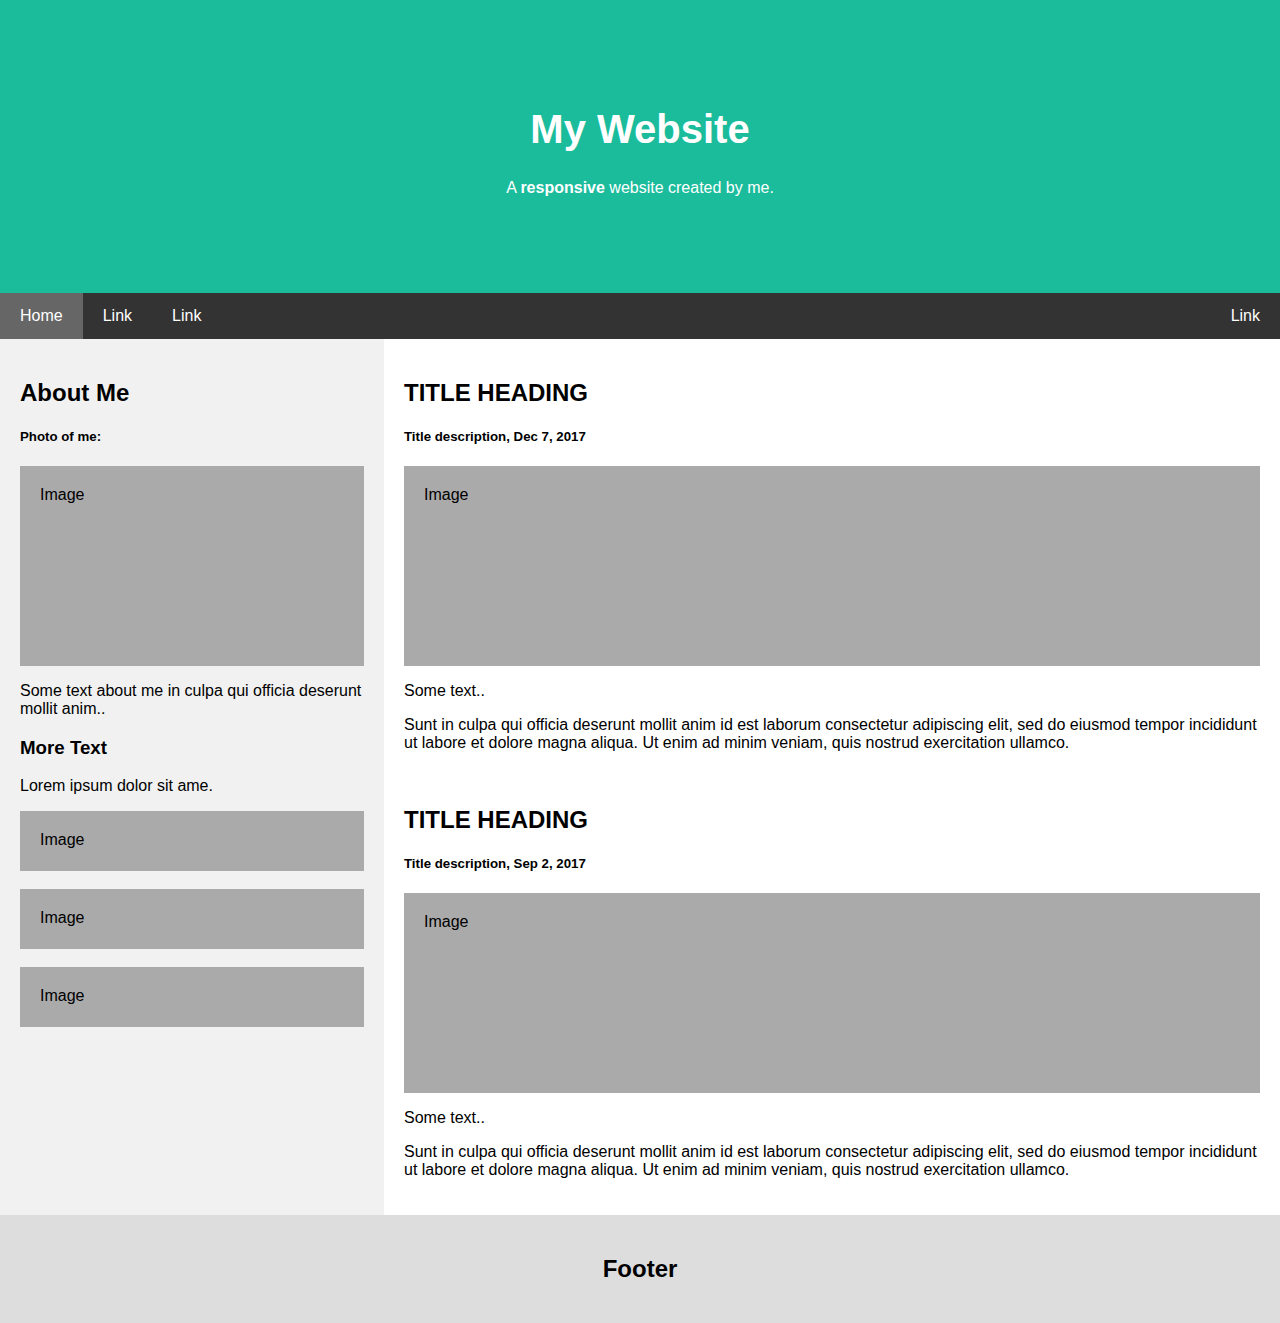
==== homepage.html @ 1ac7d836 "mymap" ====
<!--
 * @Author: your name
 * @Date: 2021-01-26 14:40:10
 * @LastEditTime: 2021-05-06 21:19:18
 * @LastEditors: Please set LastEditors
 * @Description: In User Settings Edit
 * @FilePath: \ethan20201996.github.io\testpage.html
-->
<!DOCTYPE html>
<html lang="en">
  <head>
    <title>Page Title</title>
    <meta charset="UTF-8" />
    <meta name="viewport" content="width=device-width, initial-scale=1" />
    <script
      language="JavaScript"
      type="text/JavaScript"
      src="./homepage.js"
    ></script>
    <link type="text/css" rel="Stylesheet" href="homepage.css" />
  </head>
  <body>
    <div class="header">
      <h1>My Website</h1>
      <p>A <b>responsive</b> website created by me.</p>
    </div>

    <div class="navbar">
      <a href="#" class="active">Home</a>
      <a href="#">Link</a>
      <a href="#">Link</a>
      <a href="#" class="right">Link</a>
    </div>

    <div class="row">
      <div class="side">
        <h2>About Me</h2>
        <h5>Photo of me:</h5>
        <div class="fakeimg" style="height: 200px">Image</div>
        <p>Some text about me in culpa qui officia deserunt mollit anim..</p>
        <h3>More Text</h3>
        <p>Lorem ipsum dolor sit ame.</p>
        <div class="fakeimg" style="height: 60px">Image</div>
        <br />
        <div class="fakeimg" style="height: 60px">Image</div>
        <br />
        <div class="fakeimg" style="height: 60px">Image</div>
      </div>
      <div class="main">
        <h2>TITLE HEADING</h2>
        <h5>Title description, Dec 7, 2017</h5>
        <div class="fakeimg" style="height: 200px">Image</div>
        <p>Some text..</p>
        <p>
          Sunt in culpa qui officia deserunt mollit anim id est laborum
          consectetur adipiscing elit, sed do eiusmod tempor incididunt ut
          labore et dolore magna aliqua. Ut enim ad minim veniam, quis nostrud
          exercitation ullamco.
        </p>
        <br />
        <h2>TITLE HEADING</h2>
        <h5>Title description, Sep 2, 2017</h5>
        <div class="fakeimg" style="height: 200px">Image</div>
        <p>Some text..</p>
        <p>
          Sunt in culpa qui officia deserunt mollit anim id est laborum
          consectetur adipiscing elit, sed do eiusmod tempor incididunt ut
          labore et dolore magna aliqua. Ut enim ad minim veniam, quis nostrud
          exercitation ullamco.
        </p>
      </div>
    </div>

    <div class="footer">
      <h2>Footer</h2>
    </div>
  </body>
</html>
---- homepage.css ----
* {
  box-sizing: border-box;
}

/* Style the body */
body {
  font-family: Arial, Helvetica, sans-serif;
  margin: 0;
}

/* Header/logo Title */
.header {
  padding: 80px;
  text-align: center;
  background: #1abc9c;
  color: white;
}

/* Increase the font size of the heading */
.header h1 {
  font-size: 40px;
}

/* Sticky navbar - toggles between relative and fixed, depending on the scroll position. It is positioned relative until a given offset position is met in the viewport - then it "sticks" in place (like position:fixed). The sticky value is not supported in IE or Edge 15 and earlier versions. However, for these versions the navbar will inherit default position */
.navbar {
  overflow: hidden;
  background-color: #333;
  position: sticky;
  position: -webkit-sticky;
  top: 0;
}

/* Style the navigation bar links */
.navbar a {
  float: left;
  display: block;
  color: white;
  text-align: center;
  padding: 14px 20px;
  text-decoration: none;
}

/* Right-aligned link */
.navbar a.right {
  float: right;
}

/* Change color on hover */
.navbar a:hover {
  background-color: #ddd;
  color: black;
}

/* Active/current link */
.navbar a.active {
  background-color: #666;
  color: white;
}

/* Column container */
.row {
  display: -ms-flexbox; /* IE10 */
  display: flex;
  -ms-flex-wrap: wrap; /* IE10 */
  flex-wrap: wrap;
}

/* Create two unequal columns that sits next to each other */
/* Sidebar/left column */
.side {
  -ms-flex: 30%; /* IE10 */
  flex: 30%;
  background-color: #f1f1f1;
  padding: 20px;
}

/* Main column */
.main {
  -ms-flex: 70%; /* IE10 */
  flex: 70%;
  background-color: white;
  padding: 20px;
}

/* Fake image, just for this example */
.fakeimg {
  background-color: #aaa;
  width: 100%;
  padding: 20px;
}

/* Footer */
.footer {
  padding: 20px;
  text-align: center;
  background: #ddd;
}

/* Responsive layout - when the screen is less than 700px wide, make the two columns stack on top of each other instead of next to each other */
@media screen and (max-width: 700px) {
  .row {
    flex-direction: column;
  }
}

/* Responsive layout - when the screen is less than 400px wide, make the navigation links stack on top of each other instead of next to each other */
@media screen and (max-width: 400px) {
  .navbar a {
    float: none;
    width: 100%;
  }
}
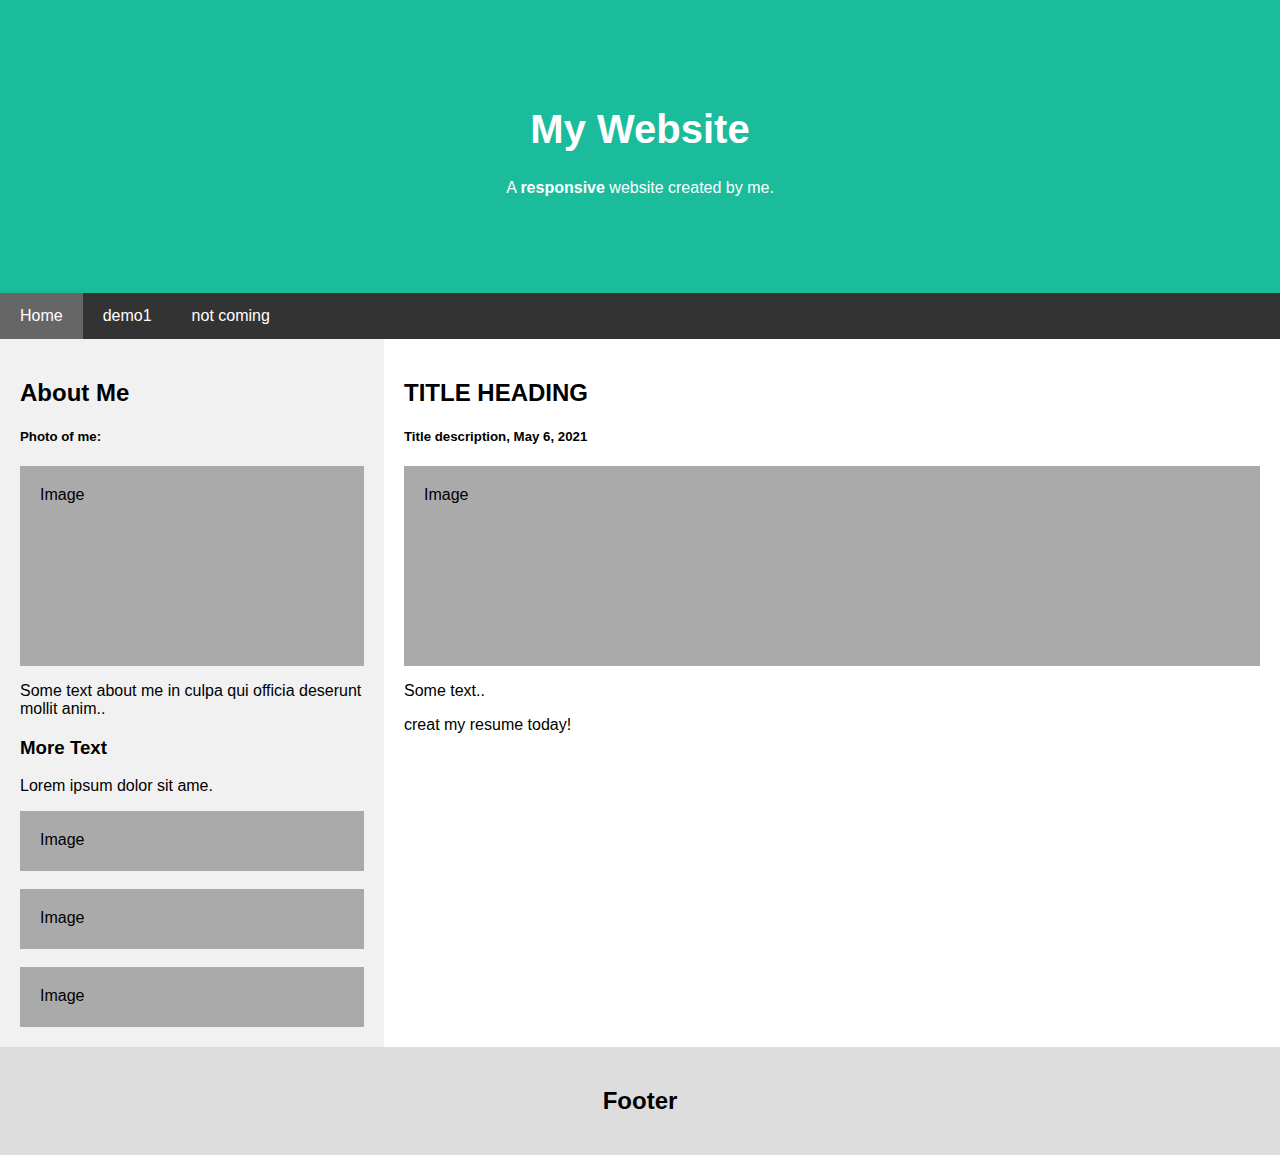
==== commit f2bb3605: "modify homepage" ====
--- a/homepage.html
+++ b/homepage.html
@@ -1,11 +1,3 @@
-<!--
- * @Author: your name
- * @Date: 2021-01-26 14:40:10
- * @LastEditTime: 2021-05-06 21:19:18
- * @LastEditors: Please set LastEditors
- * @Description: In User Settings Edit
- * @FilePath: \ethan20201996.github.io\testpage.html
--->
 <!DOCTYPE html>
 <html lang="en">
   <head>
@@ -27,9 +19,9 @@
 
     <div class="navbar">
       <a href="#" class="active">Home</a>
-      <a href="#">Link</a>
-      <a href="#">Link</a>
-      <a href="#" class="right">Link</a>
+      <a href="./ASS2/home.html">demo1</a>
+      <a href="#">not coming</a>
+      <!-- <a href="#" class="right">Link</a> -->
     </div>
 
     <div class="row">
@@ -48,26 +40,17 @@
       </div>
       <div class="main">
         <h2>TITLE HEADING</h2>
-        <h5>Title description, Dec 7, 2017</h5>
+        <h5>Title description, May 6, 2021</h5>
         <div class="fakeimg" style="height: 200px">Image</div>
         <p>Some text..</p>
-        <p>
-          Sunt in culpa qui officia deserunt mollit anim id est laborum
-          consectetur adipiscing elit, sed do eiusmod tempor incididunt ut
-          labore et dolore magna aliqua. Ut enim ad minim veniam, quis nostrud
-          exercitation ullamco.
-        </p>
+        <p>creat my resume today!</p>
         <br />
-        <h2>TITLE HEADING</h2>
+        <!-- <h2>TITLE HEADING</h2>
         <h5>Title description, Sep 2, 2017</h5>
         <div class="fakeimg" style="height: 200px">Image</div>
         <p>Some text..</p>
         <p>
-          Sunt in culpa qui officia deserunt mollit anim id est laborum
-          consectetur adipiscing elit, sed do eiusmod tempor incididunt ut
-          labore et dolore magna aliqua. Ut enim ad minim veniam, quis nostrud
-          exercitation ullamco.
-        </p>
+        </p> -->
       </div>
     </div>
 
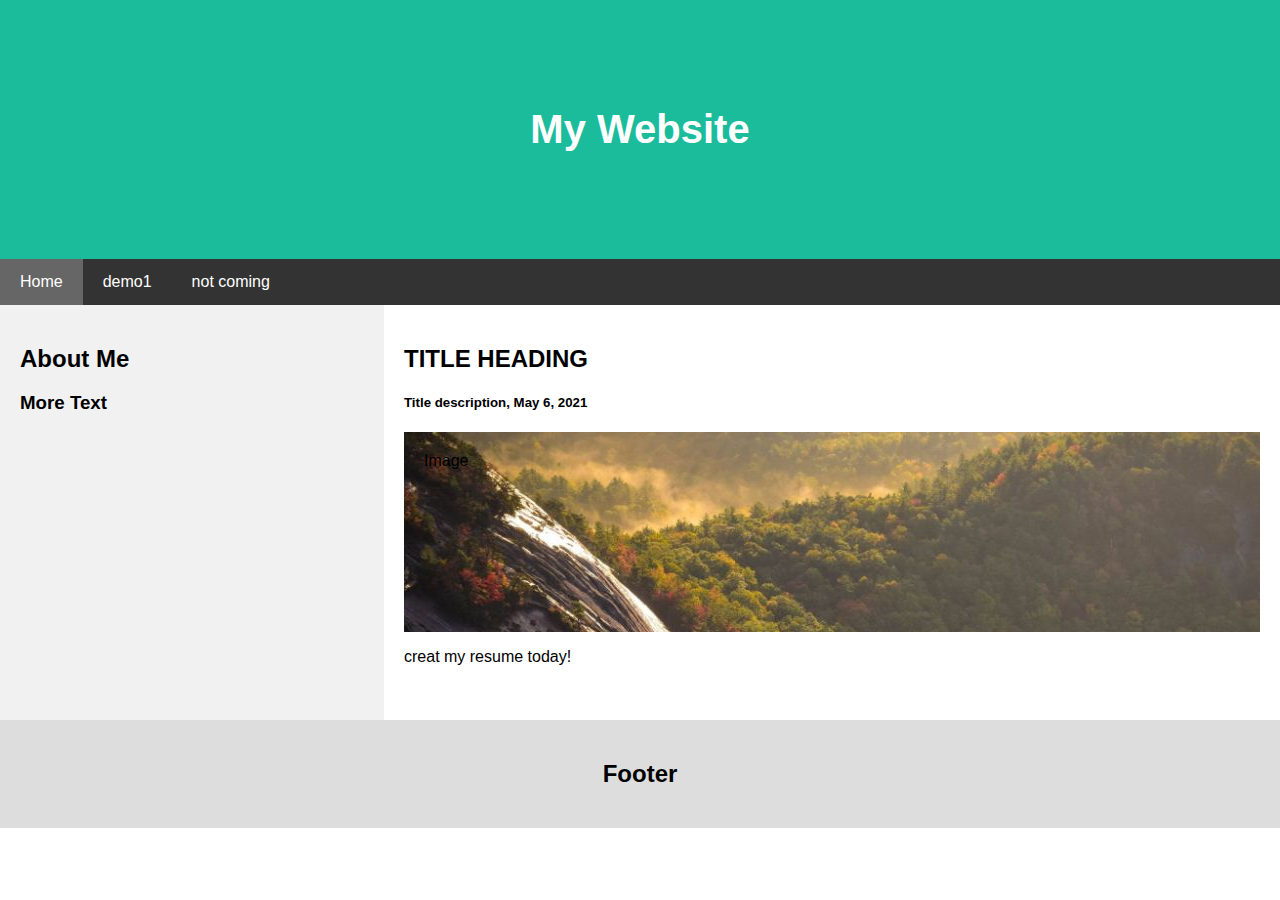
==== commit b0a6b1b9: "link pages" ====
--- a/homepage.html
+++ b/homepage.html
@@ -14,7 +14,6 @@
   <body>
     <div class="header">
       <h1>My Website</h1>
-      <p>A <b>responsive</b> website created by me.</p>
     </div>
 
     <div class="navbar">
@@ -27,22 +26,21 @@
     <div class="row">
       <div class="side">
         <h2>About Me</h2>
-        <h5>Photo of me:</h5>
-        <div class="fakeimg" style="height: 200px">Image</div>
-        <p>Some text about me in culpa qui officia deserunt mollit anim..</p>
+        <!-- <h5>Photo of me:</h5> -->
+        <!-- <div class="fakeimg" style="height: 200px">Image</div> -->
+        <p></p>
         <h3>More Text</h3>
-        <p>Lorem ipsum dolor sit ame.</p>
-        <div class="fakeimg" style="height: 60px">Image</div>
+        <p></p>
+        <!-- <div class="fakeimg" style="height: 60px">Image</div>
         <br />
         <div class="fakeimg" style="height: 60px">Image</div>
         <br />
-        <div class="fakeimg" style="height: 60px">Image</div>
+        <div class="fakeimg" style="height: 60px">Image</div> -->
       </div>
       <div class="main">
         <h2>TITLE HEADING</h2>
         <h5>Title description, May 6, 2021</h5>
         <div class="fakeimg" style="height: 200px">Image</div>
-        <p>Some text..</p>
         <p>creat my resume today!</p>
         <br />
         <!-- <h2>TITLE HEADING</h2>
--- a/homepage.css
+++ b/homepage.css
@@ -84,7 +84,7 @@
 
 /* Fake image, just for this example */
 .fakeimg {
-  background-color: #aaa;
+  background-image: url("./dawn.jpg");
   width: 100%;
   padding: 20px;
 }
